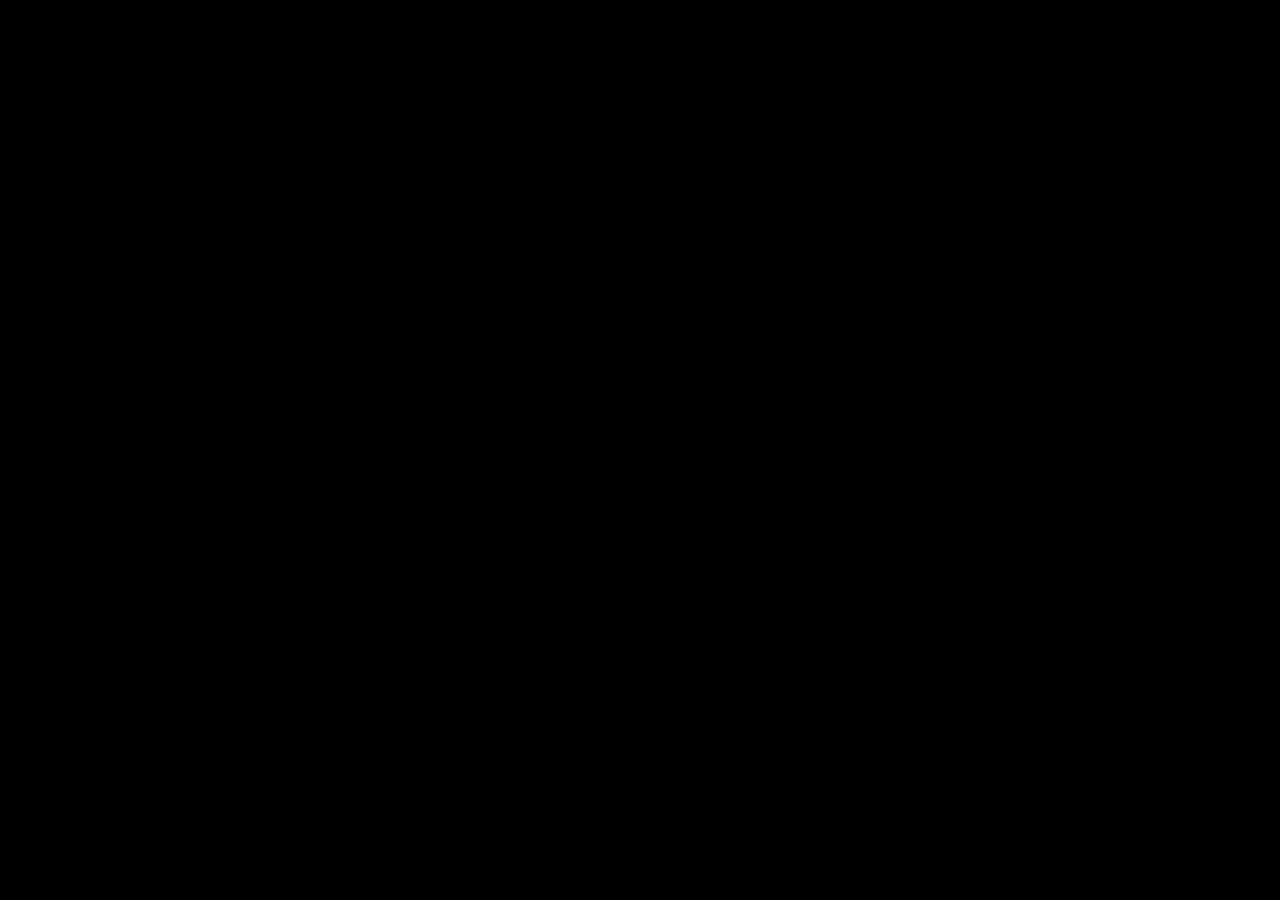
==== emppu/index.html @ f413de1b "commit emppu" ====
<!DOCTYPE html>
<html lang="en">
<head>
    <link rel="stylesheet" href="style.css">
    <meta charset="UTF-8">
    <meta http-equiv="X-UA-Compatible" content="IE=edge">
    <meta name="viewport" content="width=device-width, initial-scale=1.0">
    <title>404</title>
</head>
<body>
    
</body>
</html>
---- emppu/style.css ----
html {
    background-color: #000;
}
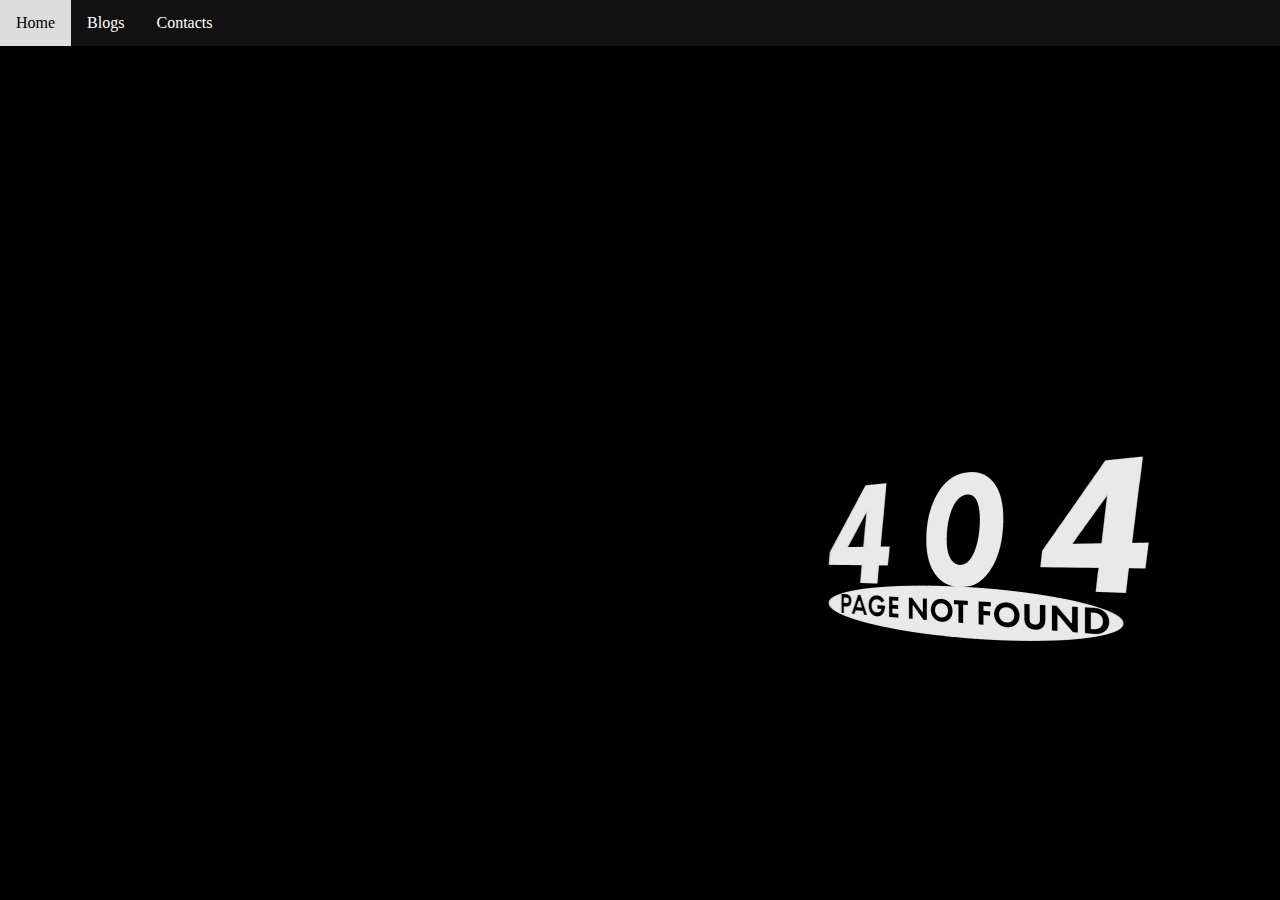
==== commit 47fc98e5: "done" ====
--- a/emppu/index.html
+++ b/emppu/index.html
@@ -8,6 +8,12 @@
     <title>404</title>
 </head>
 <body>
-    
+    <div id="navbar">
+        <a href="#">Home</a>
+        <a href="#">Blogs</a>
+        <a href="#">Contacts</a>
+    </div>
+    <canvas id="tv-screen"></canvas>
+    <script src="index.js"></script>
 </body>
 </html>--- a/emppu/style.css
+++ b/emppu/style.css
@@ -1,3 +1,30 @@
-html {
-    background-color: #000;
+body {
+    margin: 0;
+    overflow: hidden;
+    background-color: black;
+}
+#navbar {
+    width: 100%;
+    background-color: #111;
+    overflow: hidden;
+    position: fixed;
+    top: 0;
+    z-index: 10;
+}
+#navbar a {
+    float: left;
+    display: block;
+    color: #ffffff;
+    text-align: center;
+    padding: 14px 16px;
+    text-decoration: none;
+}
+#navbar a:hover {
+    background-color: #ddd;
+    color: black;
+}
+#tv-screen {
+    position: absolute;
+    top: 50px;
+    left: 0;
 }